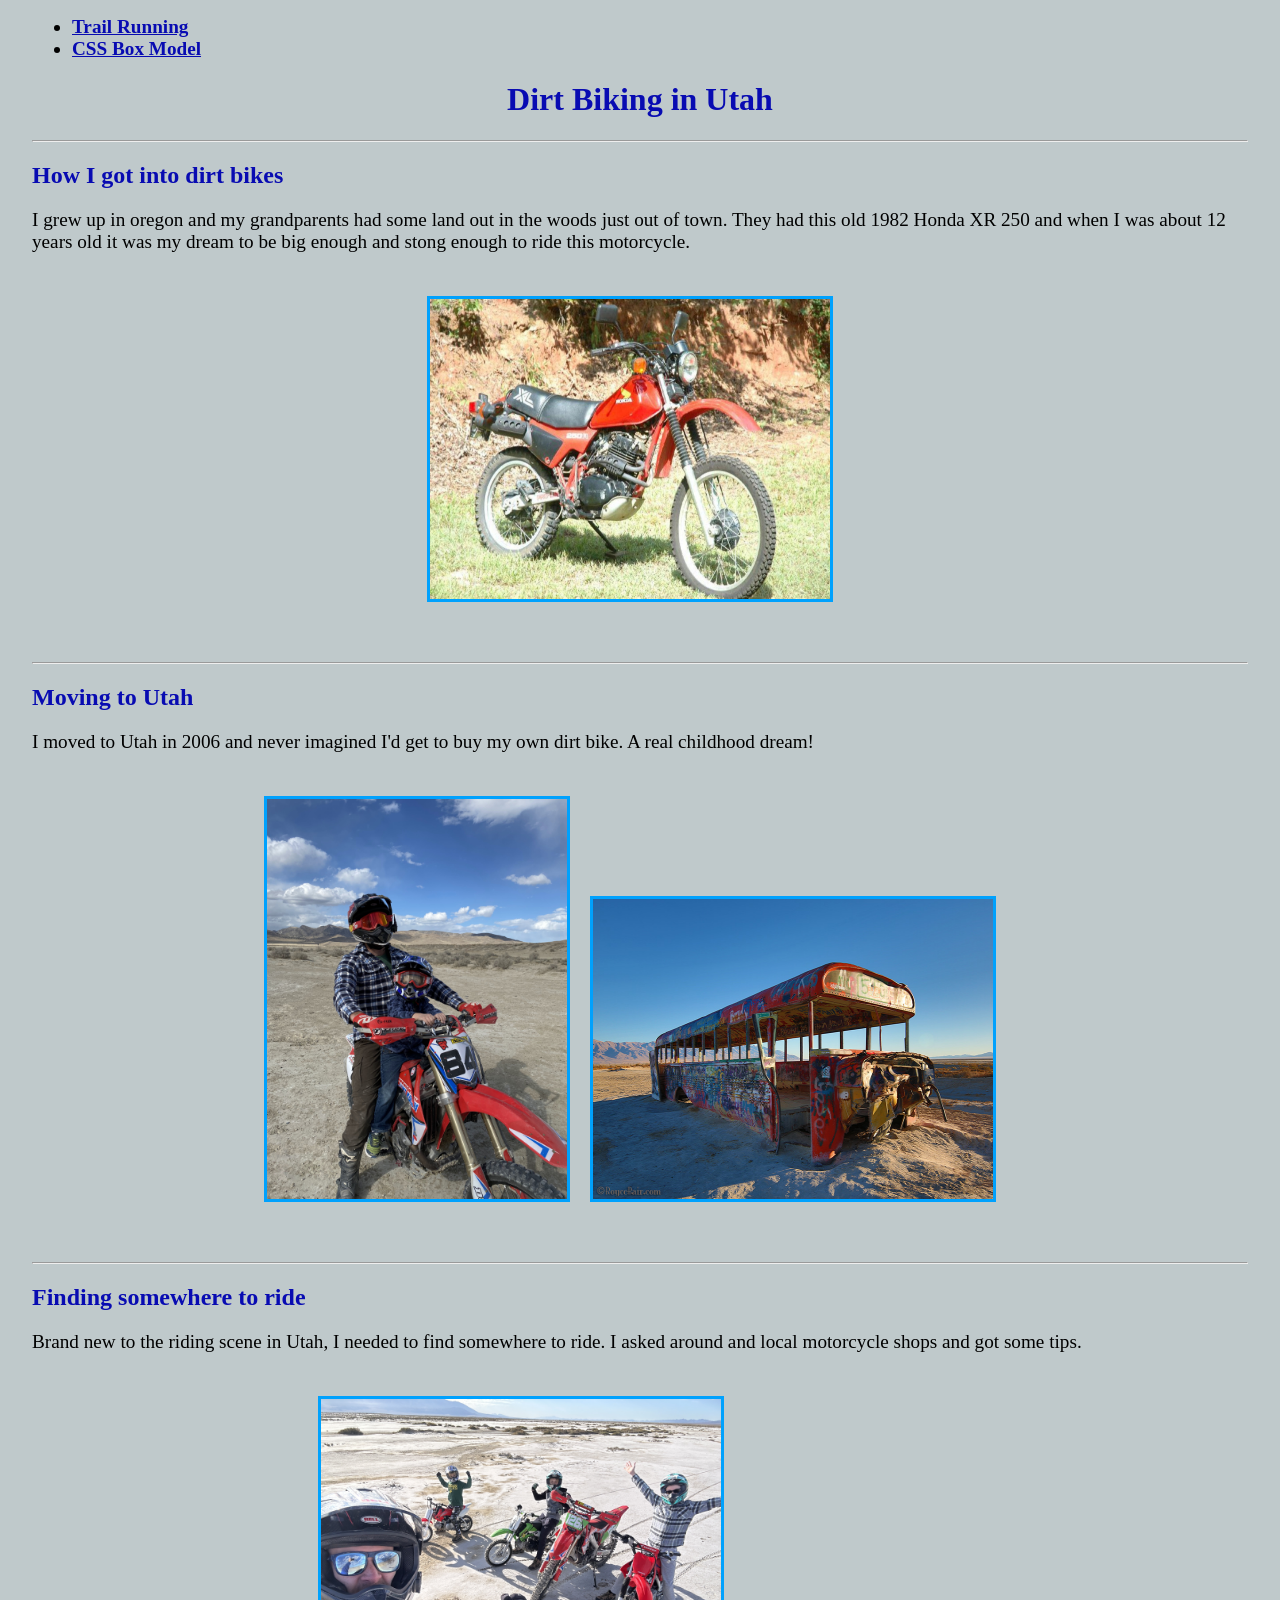
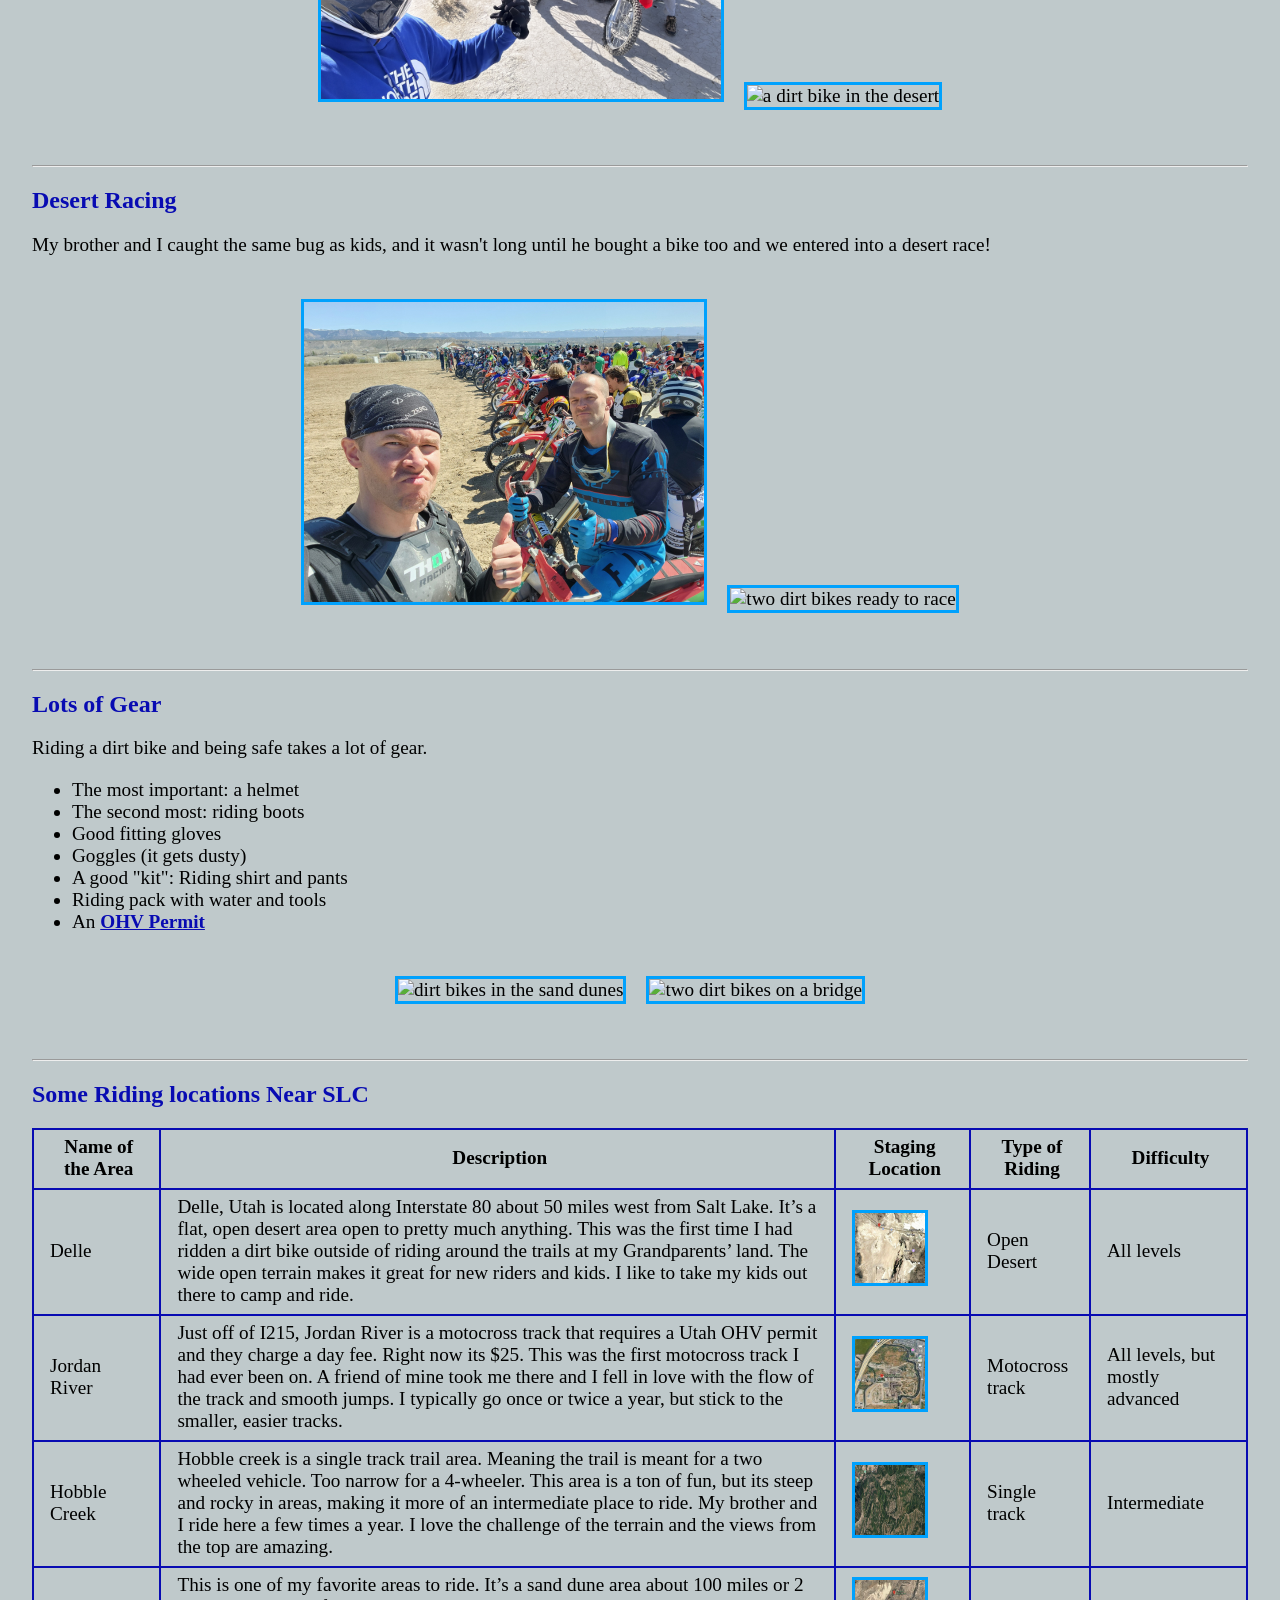
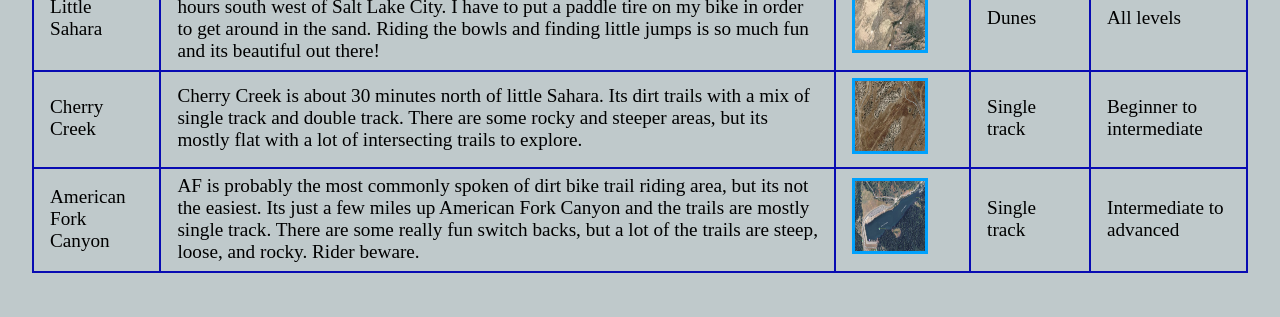
==== index.html @ f4240f54 "Add files via upload" ====
<!doctype html>
<html lang="en-US">

<head>
<meta charset="UTF-8">

<title>index.html</title>

<meta name="description" content="A small page about dirt biking areas near the Salt Lake Valley">
<meta name="keywords" content="dirt bike, trails, riding, single track">
<meta name="author" content= "Casey Parker">
<meta name="viewport" content="width=device-width, initial-scale=1.0">
<link rel="stylesheet" href="resources/index_style.css">
</head>
<body>
<ul>
<li><a href="running.html">Trail Running</a></li>
<li><a href="box_model.html">CSS Box Model</a></li>
</ul>	


<h1>Dirt Biking in Utah</h1>
<hr>
<h2>How I got into dirt bikes</h2>

<p>I grew up in oregon and my grandparents had some land out in the woods just out of town. They had this old 1982 Honda XR 250 and when I was about 12 years old it was my dream to be big enough and stong enough to ride this motorcycle.</p>
<p class="picture">
<img src="resources/xl250.jpg" alt="old dirt bike" width="400" height="300">
</p>
<hr>
<h2>Moving to Utah</h2>
<p>I moved to Utah in 2006 and never imagined I'd get to buy my own dirt bike. A real childhood dream!</p>
<p class="picture">
<img src="resources/db_graham.jpeg" alt="a father and son on a dirt bike" width="300" height="400"><img src="resources/delle_bus.jpg" alt="a bus out in the desert" width="400" height="300">
</p>
<hr>
<h2>Finding somewhere to ride</h2>
<p>Brand new to the riding scene in Utah, I needed to find somewhere to ride. I asked around and local motorcycle shops and got some tips.</p>
<p class="picture">
<img src="resources/delle_kids.jpeg" alt="dad with his 3 boys on motorcycles" width="400" height="300"><img src="resources/hcreek.jpg" alt="a dirt bike in the desert" width="400" height="300">
</p>

<hr>
<h2>Desert Racing</h2>
<p>My brother and I caught the same bug as kids, and it wasn't long until he bought a bike too and we entered into a desert race!</p>
<p class="picture">
<img src="resources/shawn_race.jpeg" alt="two guys ready for a dirt bike race" width="400" height="300"><img src="resources/desert_race.jpg" alt="two dirt bikes ready to race" width="400" height="300">
</p>
<hr>
<h2>Lots of Gear</h2>
<p>Riding a dirt bike and being safe takes a lot of gear.</p>
<ul>
<li>The most important: a helmet</li>
<li>The second most: riding boots</li>
<li>Good fitting gloves</li>
<li>Goggles (it gets dusty)</li>
<li>A good "kit": Riding shirt and pants</li>
<li>Riding pack with water and tools</li>
<li> An <a href="https://recreation.utah.gov/off-highway-vehicles/ohv-registration-and-permits/">OHV Permit</a></li>
</ul>
<p class="picture">
<img src="resources/bike_dunes.jpg" alt="dirt bikes in the sand dunes" width="400" height="300"><img src="resources/hc_bridge.jpg" alt="two dirt bikes on a bridge" width="400" height="300">
</p>
<hr>


<h2>Some Riding locations Near SLC</h2>
<table>
<tr>
<th>Name of the Area</th>
<th>Description</th>
<th>Staging Location</th>
<th>Type of Riding</th>
<th>Difficulty</th>
</tr>
<tr>
<td>Delle</td>
<td>Delle, Utah is located along Interstate 80 about 50 miles west from Salt Lake. It’s a flat, open desert area open to pretty much anything. This was the first time I had ridden a dirt bike outside of riding around the trails at my Grandparents’ land. The wide open terrain makes it great for new riders and kids. I like to take my kids out there to camp and ride.</td>
<td><a href="https://maps.app.goo.gl/5nYAsKingdquX3tr9"><img src="resources/delle_map.jpg" alt="small map" width="70" height="70"></a>
<td>Open Desert</td>
<td>All levels</td>
</tr>
<tr>
<td>Jordan River </td>
<td>Just off of I215, Jordan River is a motocross track that requires a Utah OHV permit and they charge a day fee. Right now its $25. This was the first motocross track I had ever been on. A friend of mine took me there and I fell in love with the flow of the track and smooth jumps. I typically go once or twice a year, but stick to the smaller, easier tracks.  </td>
<td><a href="https://maps.app.goo.gl/uFFZ1ZkPpu7QUZ688"><img src="resources/jordan_river.png" alt="small map" width="70" height="70"></a></td>
<td>Motocross track</td>
<td>All levels, but mostly advanced</td>
</tr>
<tr>
<td>Hobble Creek</td>
<td>Hobble creek is a single track trail area. Meaning the trail is meant for a two wheeled vehicle. Too narrow for a 4-wheeler. This area is a ton of fun, but its steep and rocky in areas, making it more of an intermediate place to ride. My brother and I ride here a few times a year. I love the challenge of the terrain and the views from the top are amazing. </td>
<td><a href="https://maps.app.goo.gl/9XEHY3ssuVYoroCM8"><img src="resources/hobble_creek.png" alt="small map" width="70" height="70"></a></td>
<td>Single track</td>
<td>Intermediate</td>
</tr>
<tr>
<td>Little Sahara</td>
<td>This is one of my favorite areas to ride. It’s a sand dune area about 100 miles or 2 hours south west of Salt Lake City. I have to put a paddle tire on my bike in order to get around in the sand. Riding the bowls and finding little jumps is so much fun and its beautiful out there! </td>
<td><a href="https://maps.app.goo.gl/e6aEyYibu6aTpg8P9"><img src="resources/little_sahara.png" alt="small map" width="70" height="70"></a></td>
<td>Dunes</td>
<td>All levels</td>
</tr>
<tr>
<td>Cherry Creek </td>
<td>Cherry Creek is about 30 minutes north of little Sahara. Its dirt trails with a mix of single track and double track. There are some rocky and steeper areas, but its mostly flat with a lot of intersecting trails to explore.  </td>
<td><a href="https://maps.app.goo.gl/VkEDoBu5hkbwR6yA7"><img src="resources/cherry_creek.png" alt="small map" width="70" height="70"></a></td>
<td>Single track</td>
<td>Beginner to intermediate</td>
</tr>
<tr>
<td>American Fork Canyon </td>
<td>AF is probably the most commonly spoken of dirt bike trail riding area, but its not the easiest. Its just a few miles up American Fork Canyon and the trails are mostly single track. There are some really fun switch backs, but a lot of the trails are steep, loose, and rocky. Rider beware.  </td>
<td><a href="https://maps.app.goo.gl/qKV8Yn2qxKPXvPiC8"><img src="resources/american_fork.png" alt="small map" width="70" height="70"></a></td>
<td>Single track</td>
<td>Intermediate to advanced</td>
</tr>


</table>

</body>
---- resources/index_style.css ----
/*
Blue: #080bb2
Light blue: #00a1fd
silver: #bfc9cb
*/

body {
	background-color: #bfc9cb;
	padding: 0 24px 36px 24px; /*padding on the body*/
}

a {
	color: #080bb2;
	font-weight: bold;
}

a:hover {
	color: #00a1fd;
}

h1, h2 {
	color: #080bb2;
}

h1 {
	text-align: center;
}
p.picture{
	text-align: center;
	padding: 24px 24px 36px 24px
}
img {
	margin-right: 20px;
	border: #00a1fd solid 3px;
}

p, li, table {
	font-size: 1.2em;
}

th, td {
	
	border: #080bb2 solid 2px;
	padding: 6px 12px 8px 16px; /* top, right, bottom, left */
}

table {
	border-collapse: collapse;
	margin-left: auto;
	margin-right: auto;
}
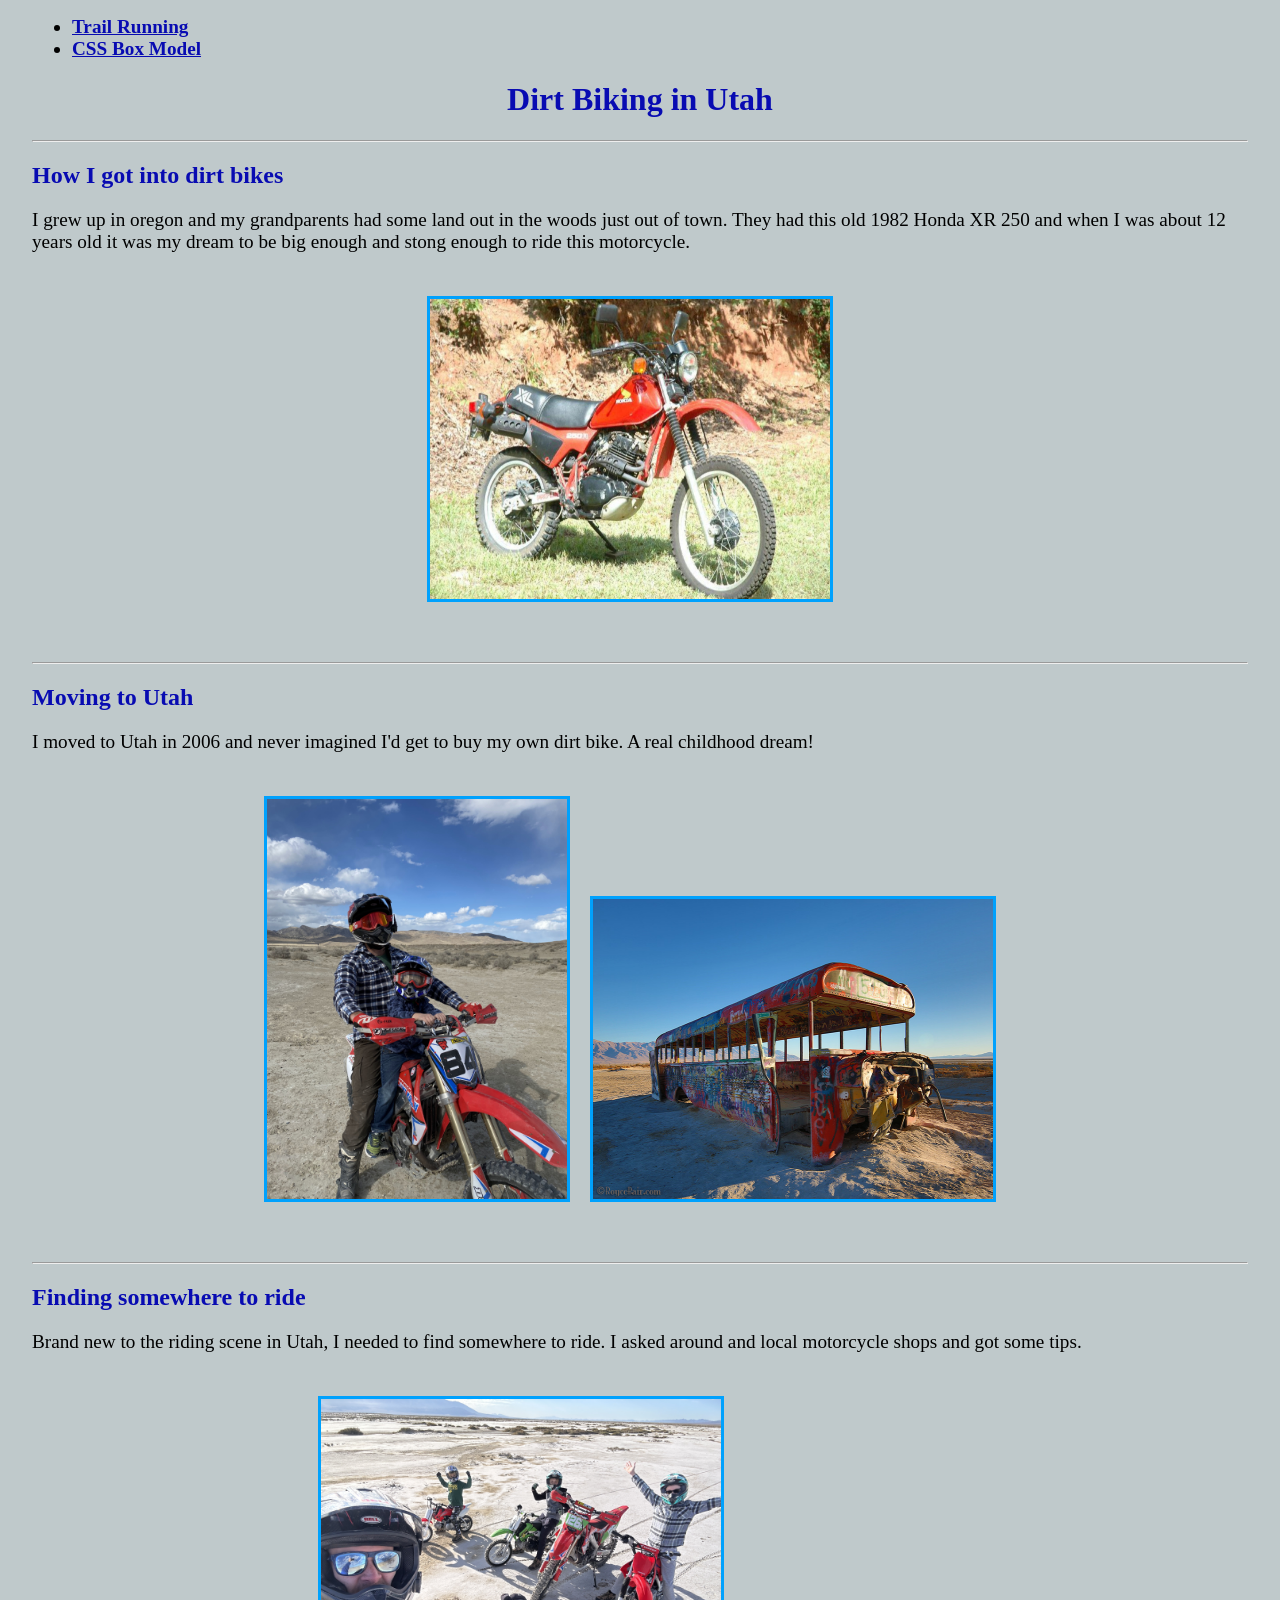
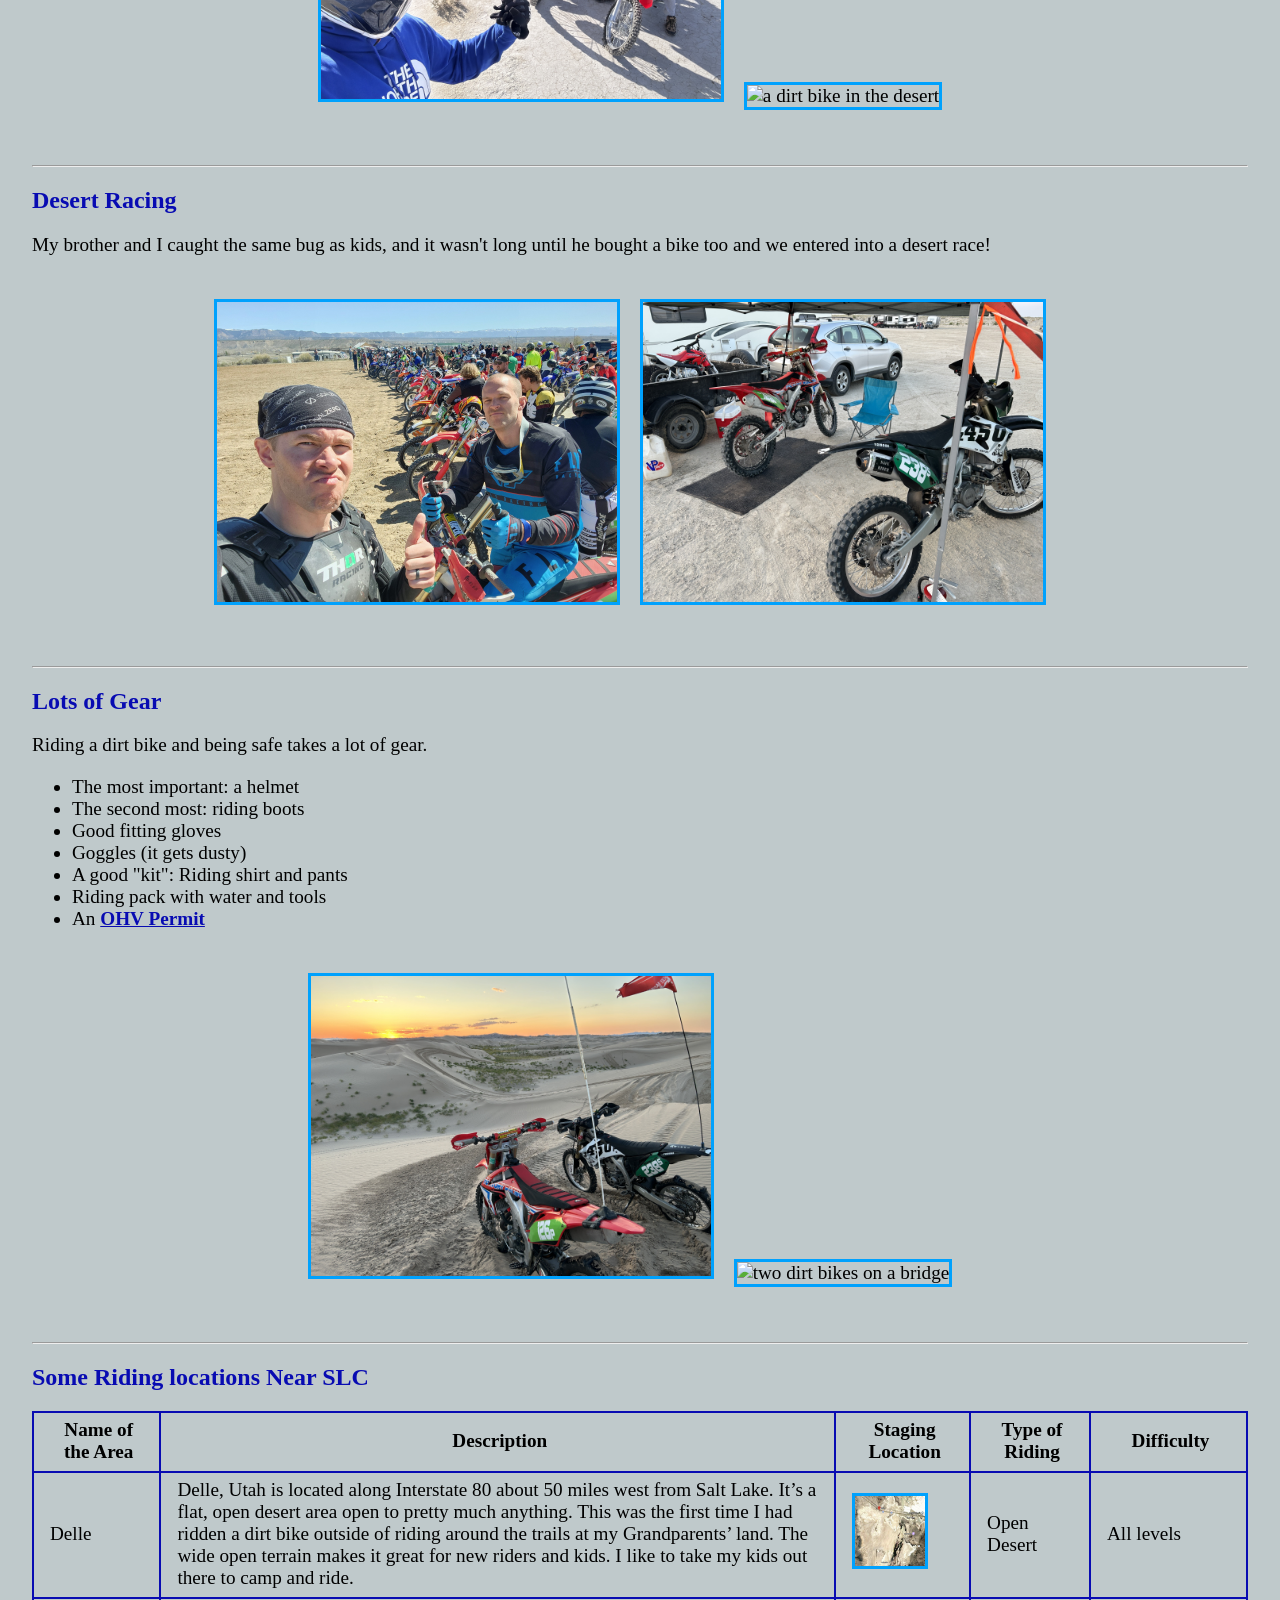
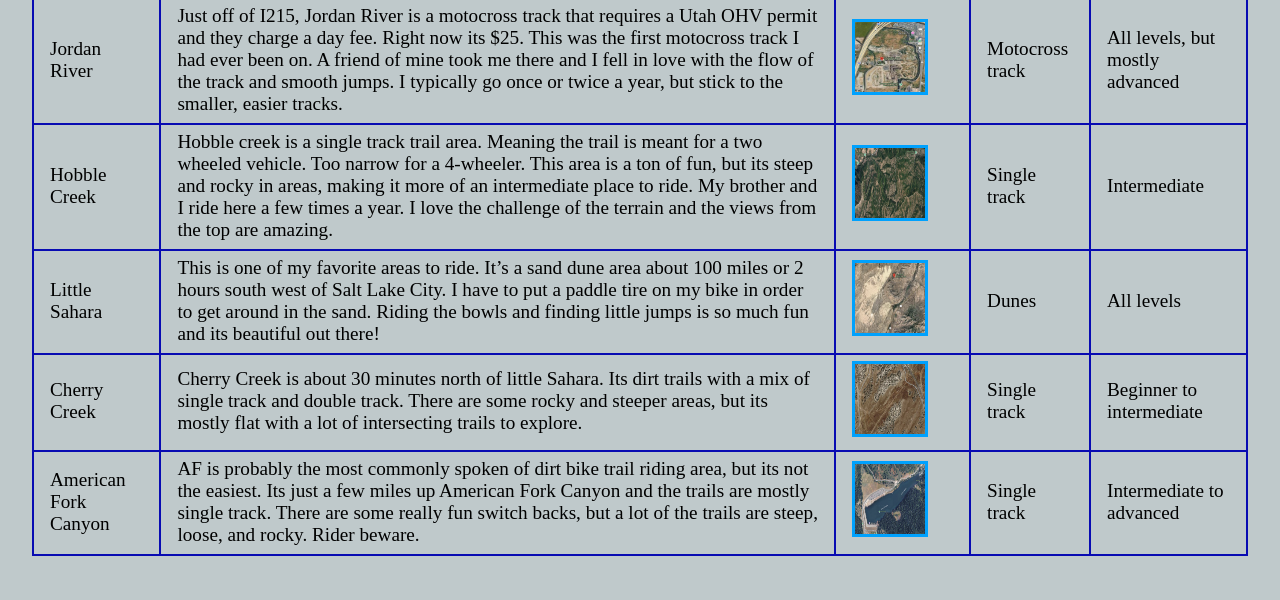
==== commit c8799f92: "Add files via upload" ====
--- a/index.html
+++ b/index.html
@@ -44,7 +44,7 @@
 <h2>Desert Racing</h2>
 <p>My brother and I caught the same bug as kids, and it wasn't long until he bought a bike too and we entered into a desert race!</p>
 <p class="picture">
-<img src="resources/shawn_race.jpeg" alt="two guys ready for a dirt bike race" width="400" height="300"><img src="resources/desert_race.jpg" alt="two dirt bikes ready to race" width="400" height="300">
+<img src="resources/shawn_race.jpeg" alt="two guys ready for a dirt bike race" width="400" height="300"><img src="resources/desert_race.jpeg" alt="two dirt bikes ready to race" width="400" height="300">
 </p>
 <hr>
 <h2>Lots of Gear</h2>
@@ -59,7 +59,7 @@
 <li> An <a href="https://recreation.utah.gov/off-highway-vehicles/ohv-registration-and-permits/">OHV Permit</a></li>
 </ul>
 <p class="picture">
-<img src="resources/bike_dunes.jpg" alt="dirt bikes in the sand dunes" width="400" height="300"><img src="resources/hc_bridge.jpg" alt="two dirt bikes on a bridge" width="400" height="300">
+<img src="resources/bike_dunes.jpeg" alt="dirt bikes in the sand dunes" width="400" height="300"><img src="resources/hc_bridge.jpg" alt="two dirt bikes on a bridge" width="400" height="300">
 </p>
 <hr>
 
